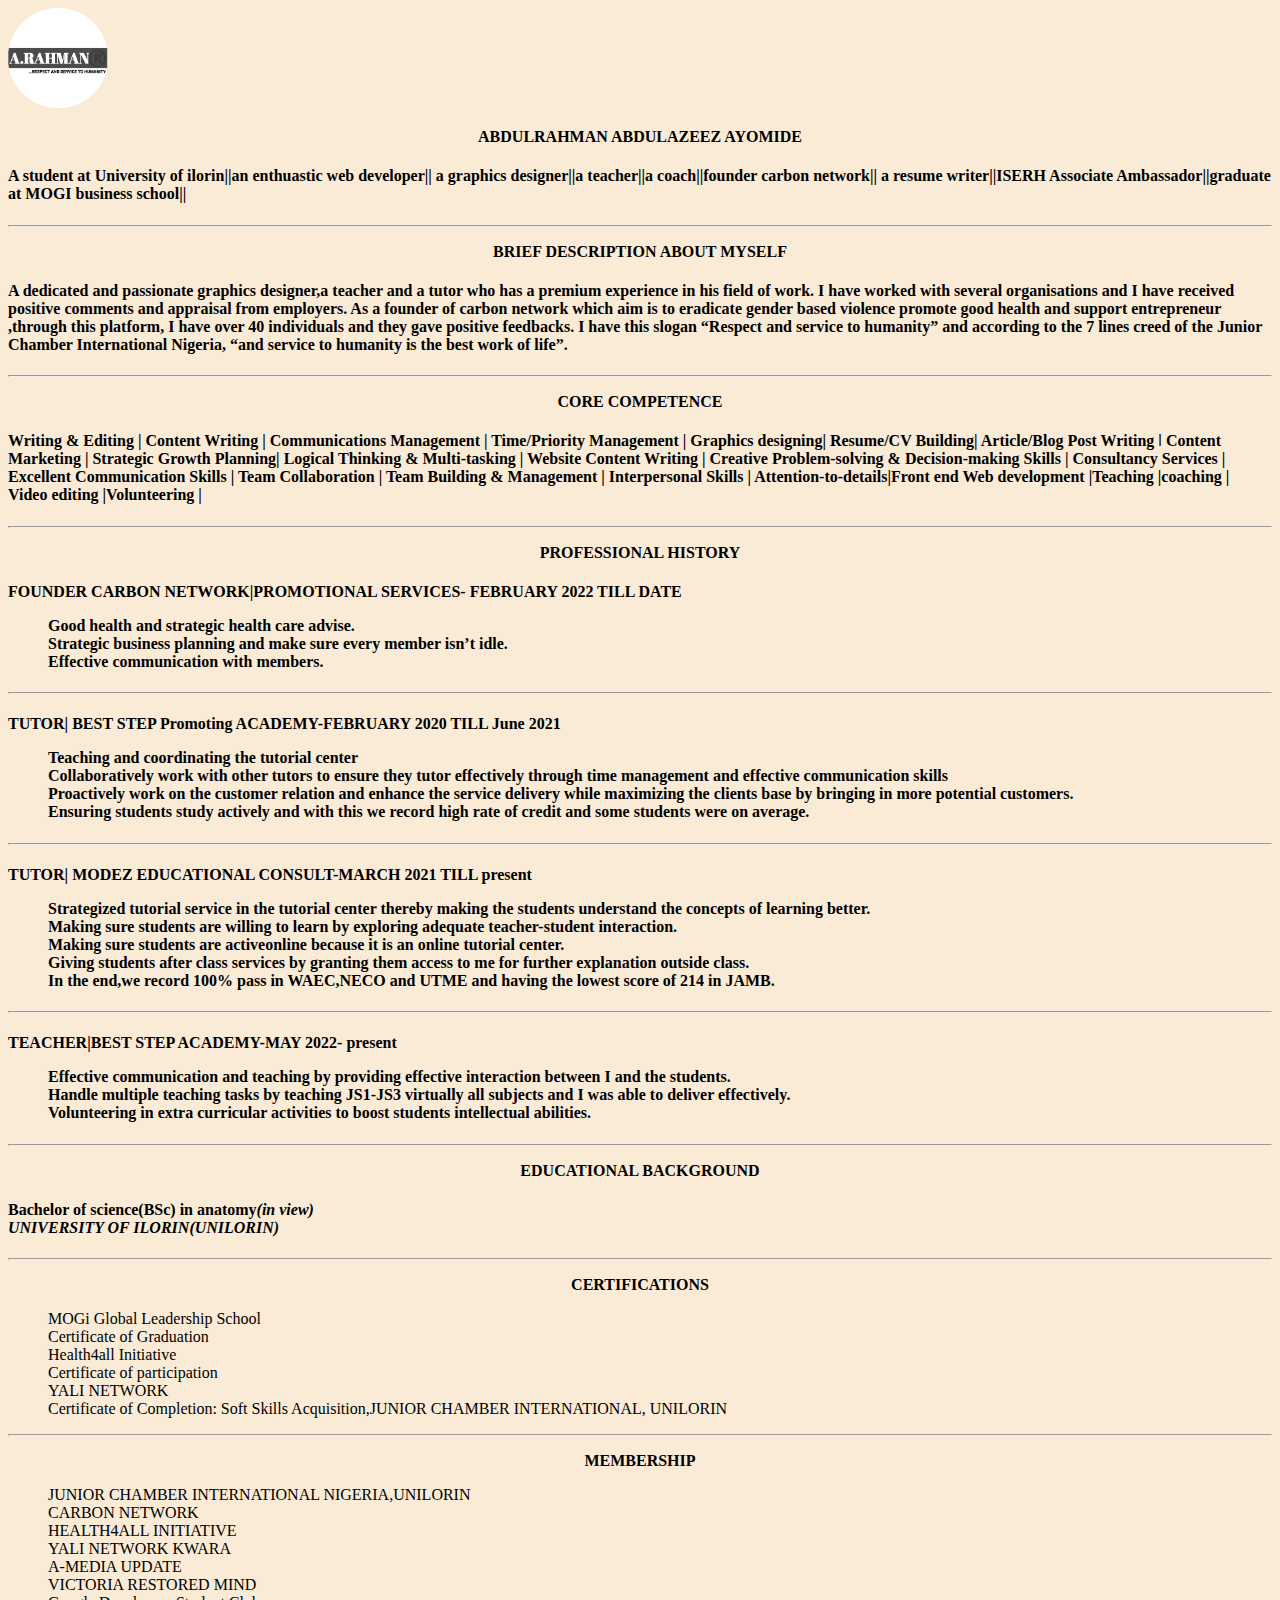
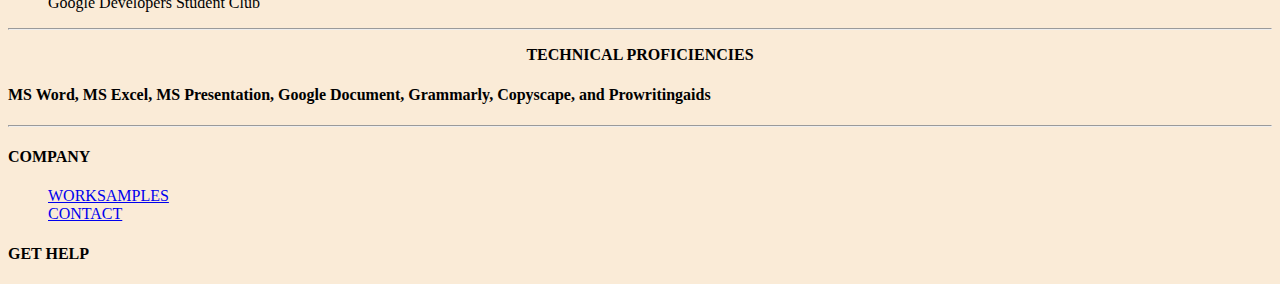
==== index.html @ 7081e367 "inputting content" ====
<!DOCTYPE html>
<html>
    <head>
        <title>MY PORTFOLIO</title>
        <link rel="stylesheet" href="./styles.css">
    </head>
    <body>
        <main>
            <img src="./images/a.rahman.png" alt="profile picture">
            <p><strong>ABDULRAHMAN ABDULAZEEZ AYOMIDE</strong></p>
            <h4>A student at University of ilorin||an enthuastic web developer||
                a graphics designer||a teacher||a coach||founder carbon network||
                a resume writer||ISERH Associate Ambassador||graduate at MOGI business school||
            </h4>
            <hr>
            <p><strong>BRIEF DESCRIPTION ABOUT MYSELF</strong></p>
            <h4>A dedicated and passionate graphics designer,a teacher and a tutor who has a premium experience in his field of work.
                I have worked with several organisations and I have received positive comments and appraisal from employers.
                As a founder of carbon network which aim is to eradicate gender based violence promote good health and support entrepreneur
                ,through this platform, I have over 40 individuals and they gave positive feedbacks. I have this slogan “Respect and service to humanity” 
                and according to the 7 lines creed of the Junior Chamber International Nigeria, “and service to humanity is the best work of life”.</h4>
                <hr>
                <p><strong>CORE COMPETENCE</strong></p>
                <h4>Writing & Editing | Content Writing | Communications Management | Time/Priority Management | Graphics designing| Resume/CV Building| 
                     Article/Blog Post Writing ǀ Content Marketing | Strategic Growth Planning| Logical Thinking & Multi-tasking | Website Content Writing |
                      Creative Problem-solving & Decision-making Skills | Consultancy Services | Excellent Communication Skills | Team Collaboration 
                    | Team Building & Management | Interpersonal Skills | Attention-to-details|Front end Web development |Teaching |coaching |
                    Video editing |Volunteering |</h4>
                    <hr>
                    <p><strong>PROFESSIONAL HISTORY</strong></p>
                    <h4>FOUNDER CARBON NETWORK|PROMOTIONAL SERVICES- FEBRUARY 2022 TILL DATE
                        <list>
                            <ul>
                                <li>Good health and strategic health care advise.</li>
                                <li>Strategic business planning and make sure every member isn’t idle.</li>
                                <li>Effective communication with members.</li>
                            </ul>
                        </list>
                    </h4>
                    <hr>
                    <h4>TUTOR| BEST STEP Promoting ACADEMY-FEBRUARY 2020 TILL June 2021
                        <list>
                            <ul>
                                <li>Teaching and coordinating the tutorial center</li>
                                <li>Collaboratively work with other tutors to ensure they tutor effectively through time management and effective communication skills </li>
                                <li>Proactively work on the customer relation and enhance the service delivery while maximizing the clients base by bringing in more potential customers.</li>
                                <li>Ensuring students study actively and with this we record high rate of credit and some students were on average. </li>
                            </ul>
                        </list>
                    </h4>
                    <hr>
                    <h4>TUTOR| MODEZ EDUCATIONAL CONSULT-MARCH 2021 TILL present
                    <list>
                        <ul>
                            <li>Strategized tutorial service in the tutorial center thereby making the students understand the concepts of learning better.</li>
                            <li>Making sure students are willing to learn by exploring adequate teacher-student interaction.</li>
                            <li>Making sure students are activeonline because it is an online tutorial center.</li>
                            <li>Giving students after class services by granting them access to me for further explanation outside class.</li> 
                            <li>In the end,we record 100% pass in WAEC,NECO and UTME and having the lowest score of 214 in JAMB.</li>
                        </ul>
                    </list>
                    </h4>
                    <hr>
                    <h4>TEACHER|BEST STEP ACADEMY-MAY  2022- present 
                        <list>
                            <ul>
                    <li>Effective communication and teaching by providing effective interaction between I and the students.</li> 
                    <li>Handle multiple teaching tasks by teaching JS1-JS3 virtually all subjects and I was able to deliver effectively.</li> 
                    <li>Volunteering in extra curricular activities to boost students intellectual abilities.</li> 
                </ul>
                </list>
                </h4>
                <hr>
                <p><strong>EDUCATIONAL BACKGROUND</strong></p>
                <h4>Bachelor of science(BSc) in anatomy<strong><i>(in view)<br>
                    UNIVERSITY OF ILORIN(UNILORIN)
                </i></strong></h4>
                <hr>
                <p><strong>CERTIFICATIONS</strong>
                <list>
                <ul>
                <li>MOGi Global Leadership School</li>
                <li>Certificate of Graduation</li>
                <li>Health4all Initiative</li>
                <li>Certificate of participation</li> 
                <li>YALI NETWORK</li> 									
                <li>Certificate of Completion:  Soft Skills Acquisition,JUNIOR CHAMBER INTERNATIONAL, UNILORIN</li>
                </ul>
                </list>
                </p>
                <hr>
                <p><strong>MEMBERSHIP</strong>
                    <list>
                        <ul>
                            <li>JUNIOR CHAMBER INTERNATIONAL NIGERIA,UNILORIN</li>
                            <li>CARBON NETWORK</li>
                            <li>HEALTH4ALL INITIATIVE</li>
                            <li>YALI NETWORK KWARA</li>
                            <li>A-MEDIA UPDATE</li>
                            <li>VICTORIA RESTORED MIND</li>
                            <li>Google Developers Student Club</li>
                        </ul>
                    </list>
                </p>
                <hr>
                <p><strong>TECHNICAL PROFICIENCIES</strong></p>
                <h4> MS Word, MS Excel, MS Presentation, Google Document, Grammarly, Copyscape, and Prowritingaids</h4>
                    <hr>
            </main>
        </body>
        <footer class="footer">
            <div class="container">
                <div class="row">
                    <div class="footer-col">
                        <h4>COMPANY</h4>
                        <ul>
                            <li><a href="worksamples.html">WORKSAMPLES</a></li>
                            <li><a href="contact.html">CONTACT</a></li>
                        </ul>
                    </div>
            </div>
            <div class="footer-col">
                <h4>GET HELP</h4>
            </div>


        </footer>
</html>
---- styles.css ----
img {
    height: 100px;
    width: 100px;
    display: inline-block;
    float: none;
}
body {
    background-color: antiquewhite;
     }
h4 {
    text-align: left;
}
p {
    text-align: center;
}

ul li {

display: block;
}
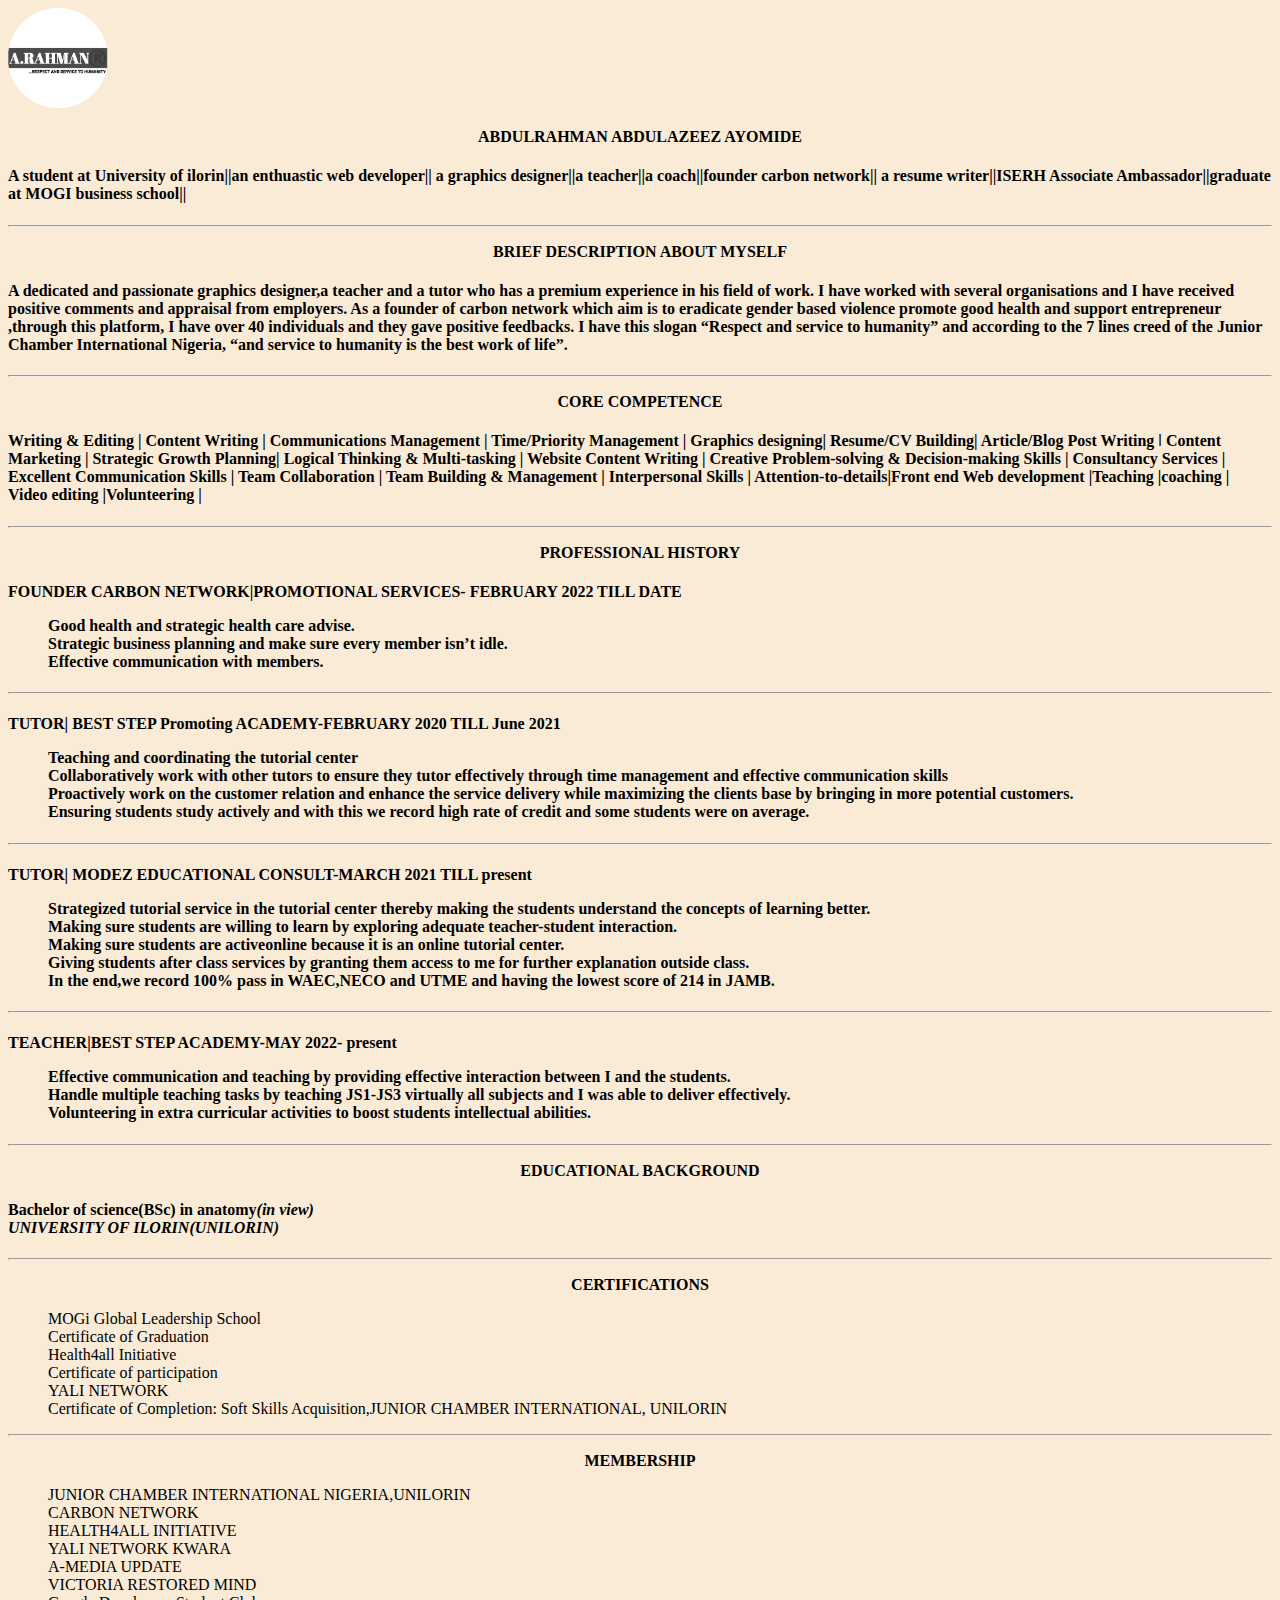
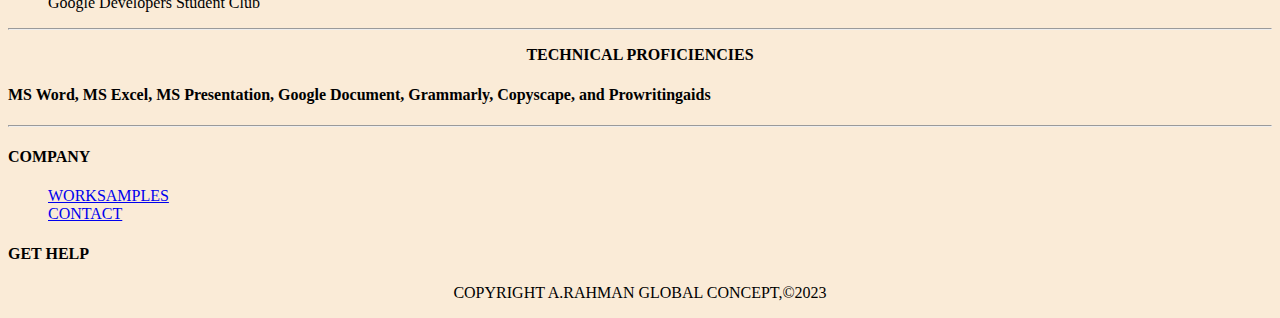
==== commit 34d6d169: "changes" ====
--- a/index.html
+++ b/index.html
@@ -122,7 +122,7 @@
             <div class="footer-col">
                 <h4>GET HELP</h4>
             </div>
-
+        <P>COPYRIGHT A.RAHMAN GLOBAL CONCEPT,&copy;2023</P>
 
         </footer>
 </html>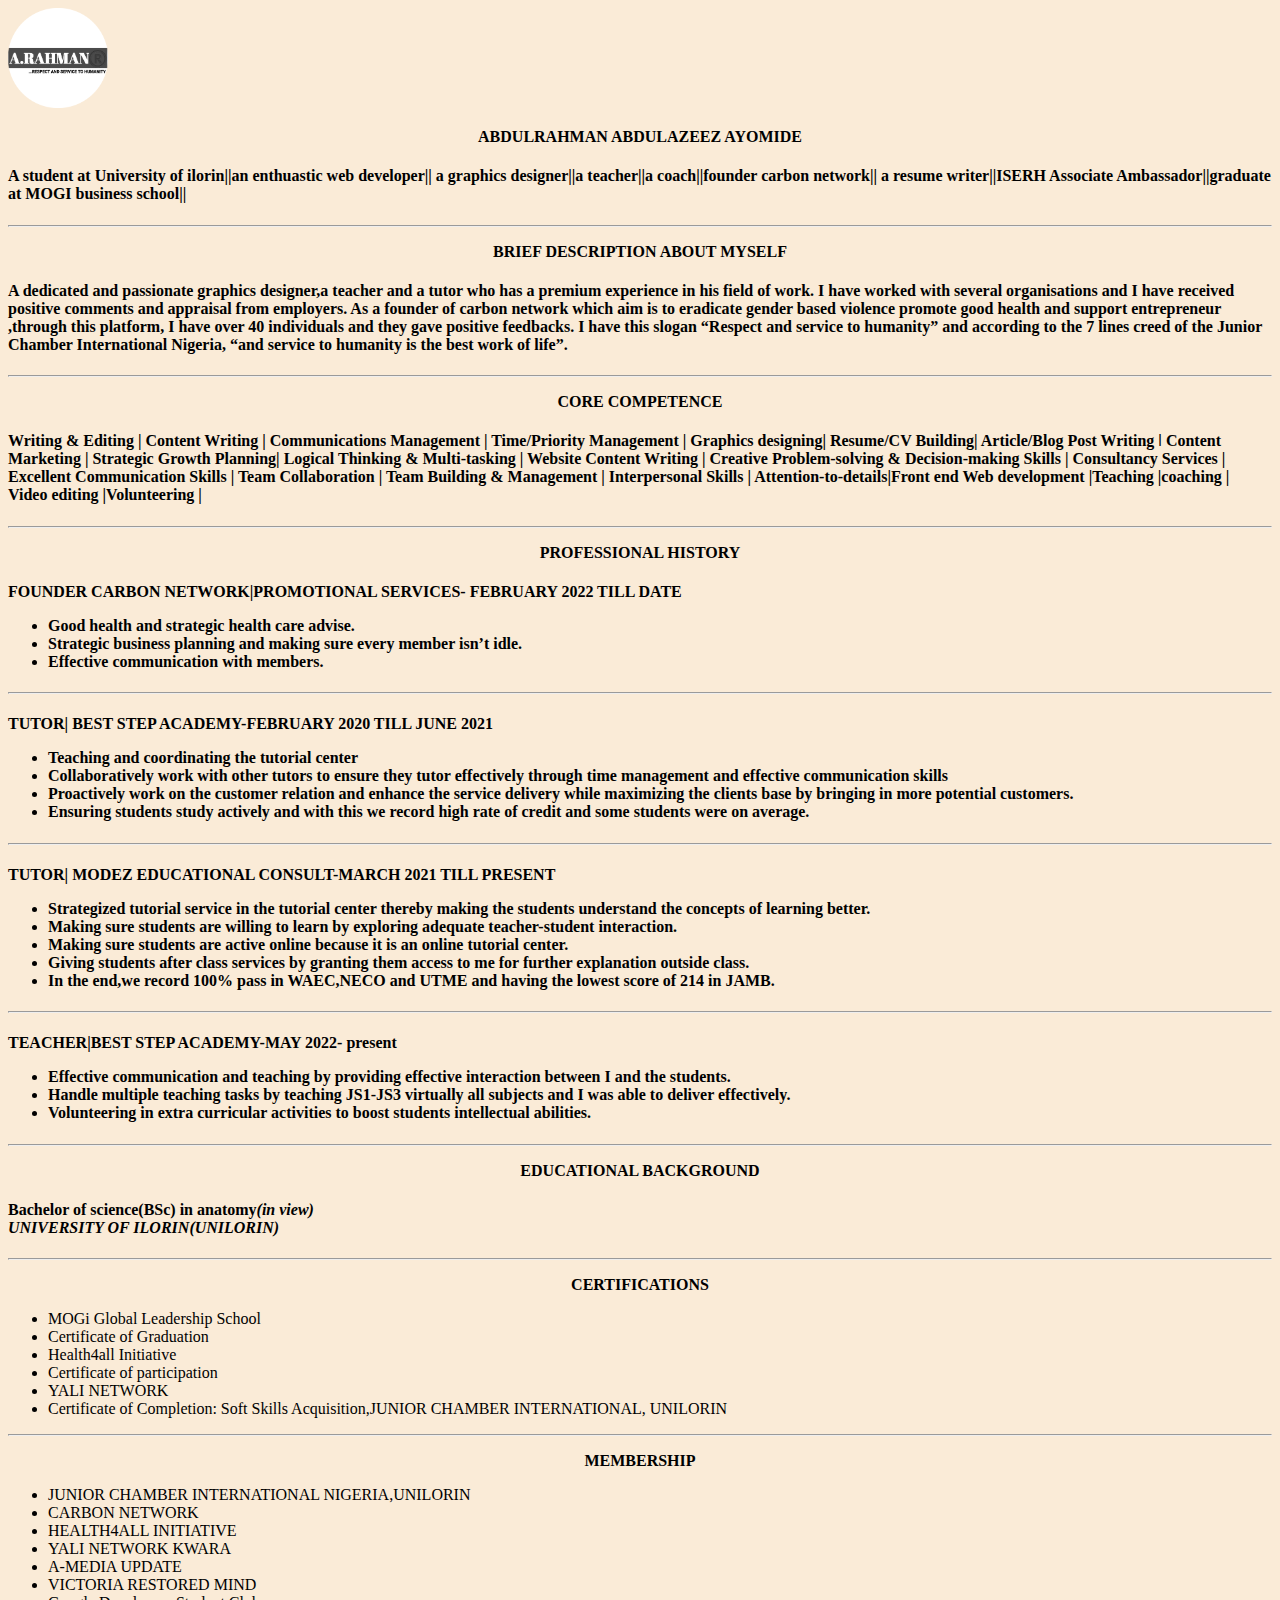
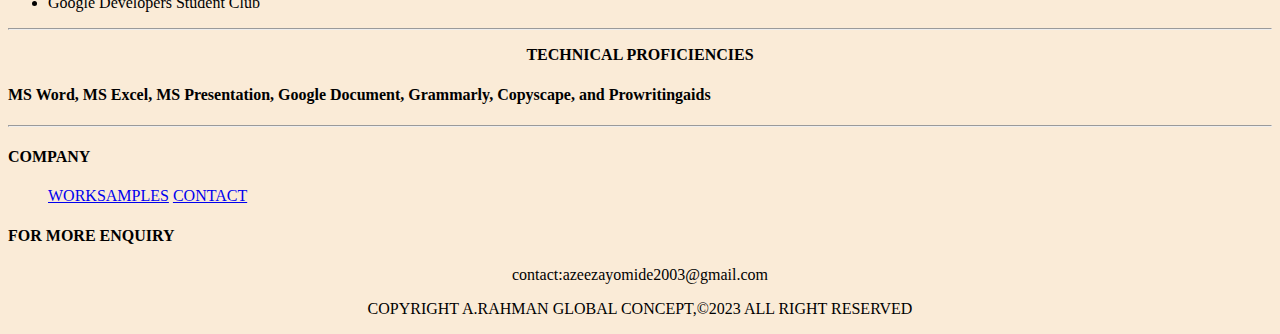
==== commit a5c6ff45: "change" ====
--- a/index.html
+++ b/index.html
@@ -32,13 +32,13 @@
                         <list>
                             <ul>
                                 <li>Good health and strategic health care advise.</li>
-                                <li>Strategic business planning and make sure every member isn’t idle.</li>
+                                <li>Strategic business planning and making sure every member isn’t idle.</li>
                                 <li>Effective communication with members.</li>
                             </ul>
                         </list>
                     </h4>
                     <hr>
-                    <h4>TUTOR| BEST STEP Promoting ACADEMY-FEBRUARY 2020 TILL June 2021
+                    <h4>TUTOR| BEST STEP ACADEMY-FEBRUARY 2020 TILL JUNE 2021
                         <list>
                             <ul>
                                 <li>Teaching and coordinating the tutorial center</li>
@@ -49,12 +49,12 @@
                         </list>
                     </h4>
                     <hr>
-                    <h4>TUTOR| MODEZ EDUCATIONAL CONSULT-MARCH 2021 TILL present
+                    <h4>TUTOR| MODEZ EDUCATIONAL CONSULT-MARCH 2021 TILL PRESENT
                     <list>
                         <ul>
                             <li>Strategized tutorial service in the tutorial center thereby making the students understand the concepts of learning better.</li>
                             <li>Making sure students are willing to learn by exploring adequate teacher-student interaction.</li>
-                            <li>Making sure students are activeonline because it is an online tutorial center.</li>
+                            <li>Making sure students are active online because it is an online tutorial center.</li>
                             <li>Giving students after class services by granting them access to me for further explanation outside class.</li> 
                             <li>In the end,we record 100% pass in WAEC,NECO and UTME and having the lowest score of 214 in JAMB.</li>
                         </ul>
@@ -114,15 +114,16 @@
                     <div class="footer-col">
                         <h4>COMPANY</h4>
                         <ul>
-                            <li><a href="worksamples.html">WORKSAMPLES</a></li>
-                            <li><a href="contact.html">CONTACT</a></li>
+                            <a href="worksamples.html">WORKSAMPLES</a>
+                            <a href="contact.html">CONTACT</a>
                         </ul>
                     </div>
             </div>
             <div class="footer-col">
-                <h4>GET HELP</h4>
+                <h4>FOR MORE ENQUIRY</h4>
+                <p>contact:azeezayomide2003@gmail.com</p>
             </div>
-        <P>COPYRIGHT A.RAHMAN GLOBAL CONCEPT,&copy;2023</P>
+        <P>COPYRIGHT A.RAHMAN GLOBAL CONCEPT,&copy;2023 ALL RIGHT RESERVED</P>
 
         </footer>
 </html>--- a/styles.css
+++ b/styles.css
@@ -13,8 +13,3 @@
 p {
     text-align: center;
 }
-
-ul li {
-
-display: block;
-}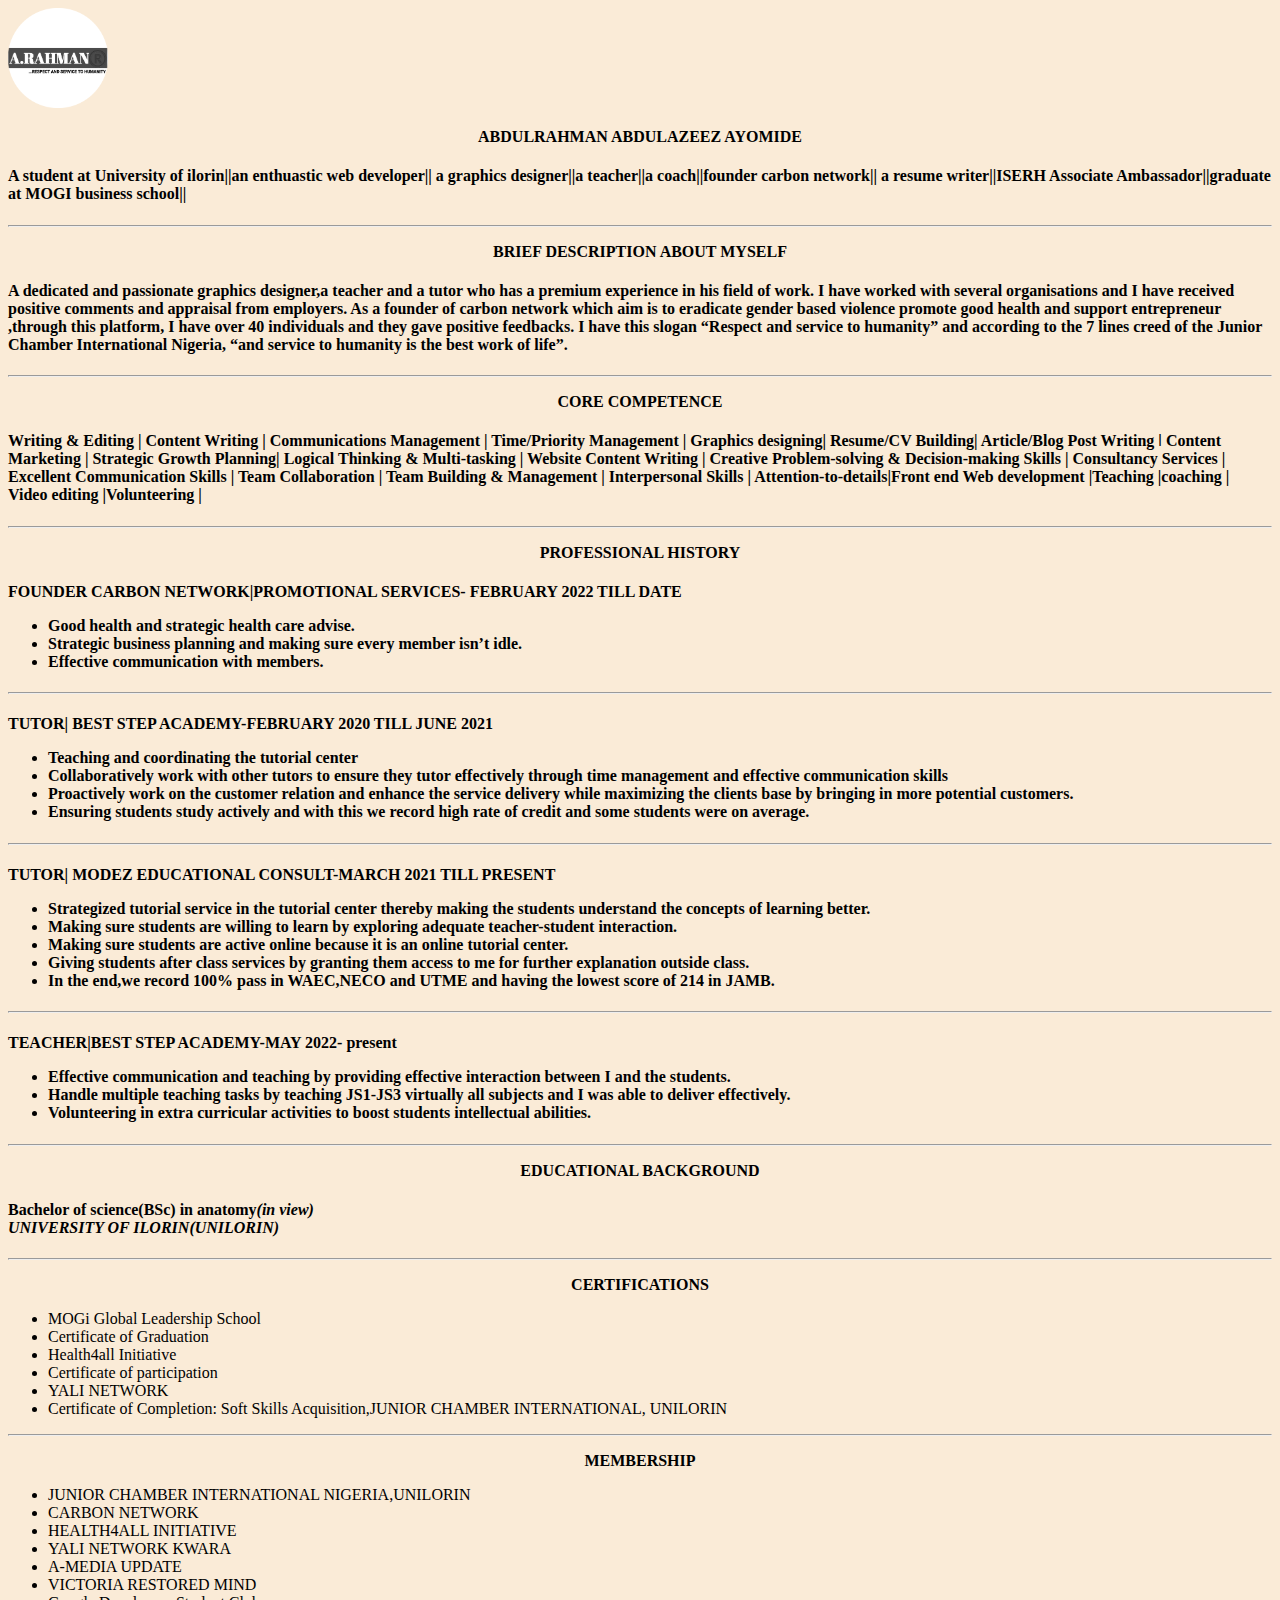
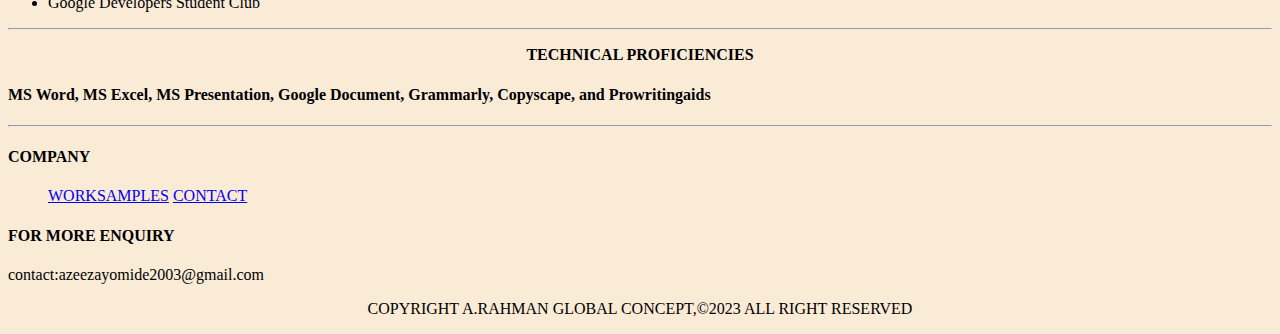
==== commit 83c0b6fb: "css change" ====
--- a/index.html
+++ b/index.html
@@ -119,10 +119,10 @@
                         </ul>
                     </div>
             </div>
-            <div class="footer-col">
+        
                 <h4>FOR MORE ENQUIRY</h4>
-                <p>contact:azeezayomide2003@gmail.com</p>
-            </div>
+                <p class="paragraph">contact:azeezayomide2003@gmail.com</p>
+        
         <P>COPYRIGHT A.RAHMAN GLOBAL CONCEPT,&copy;2023 ALL RIGHT RESERVED</P>
 
         </footer>
--- a/styles.css
+++ b/styles.css
@@ -13,3 +13,7 @@
 p {
     text-align: center;
 }
+
+.paragraph {
+    text-align: left;
+}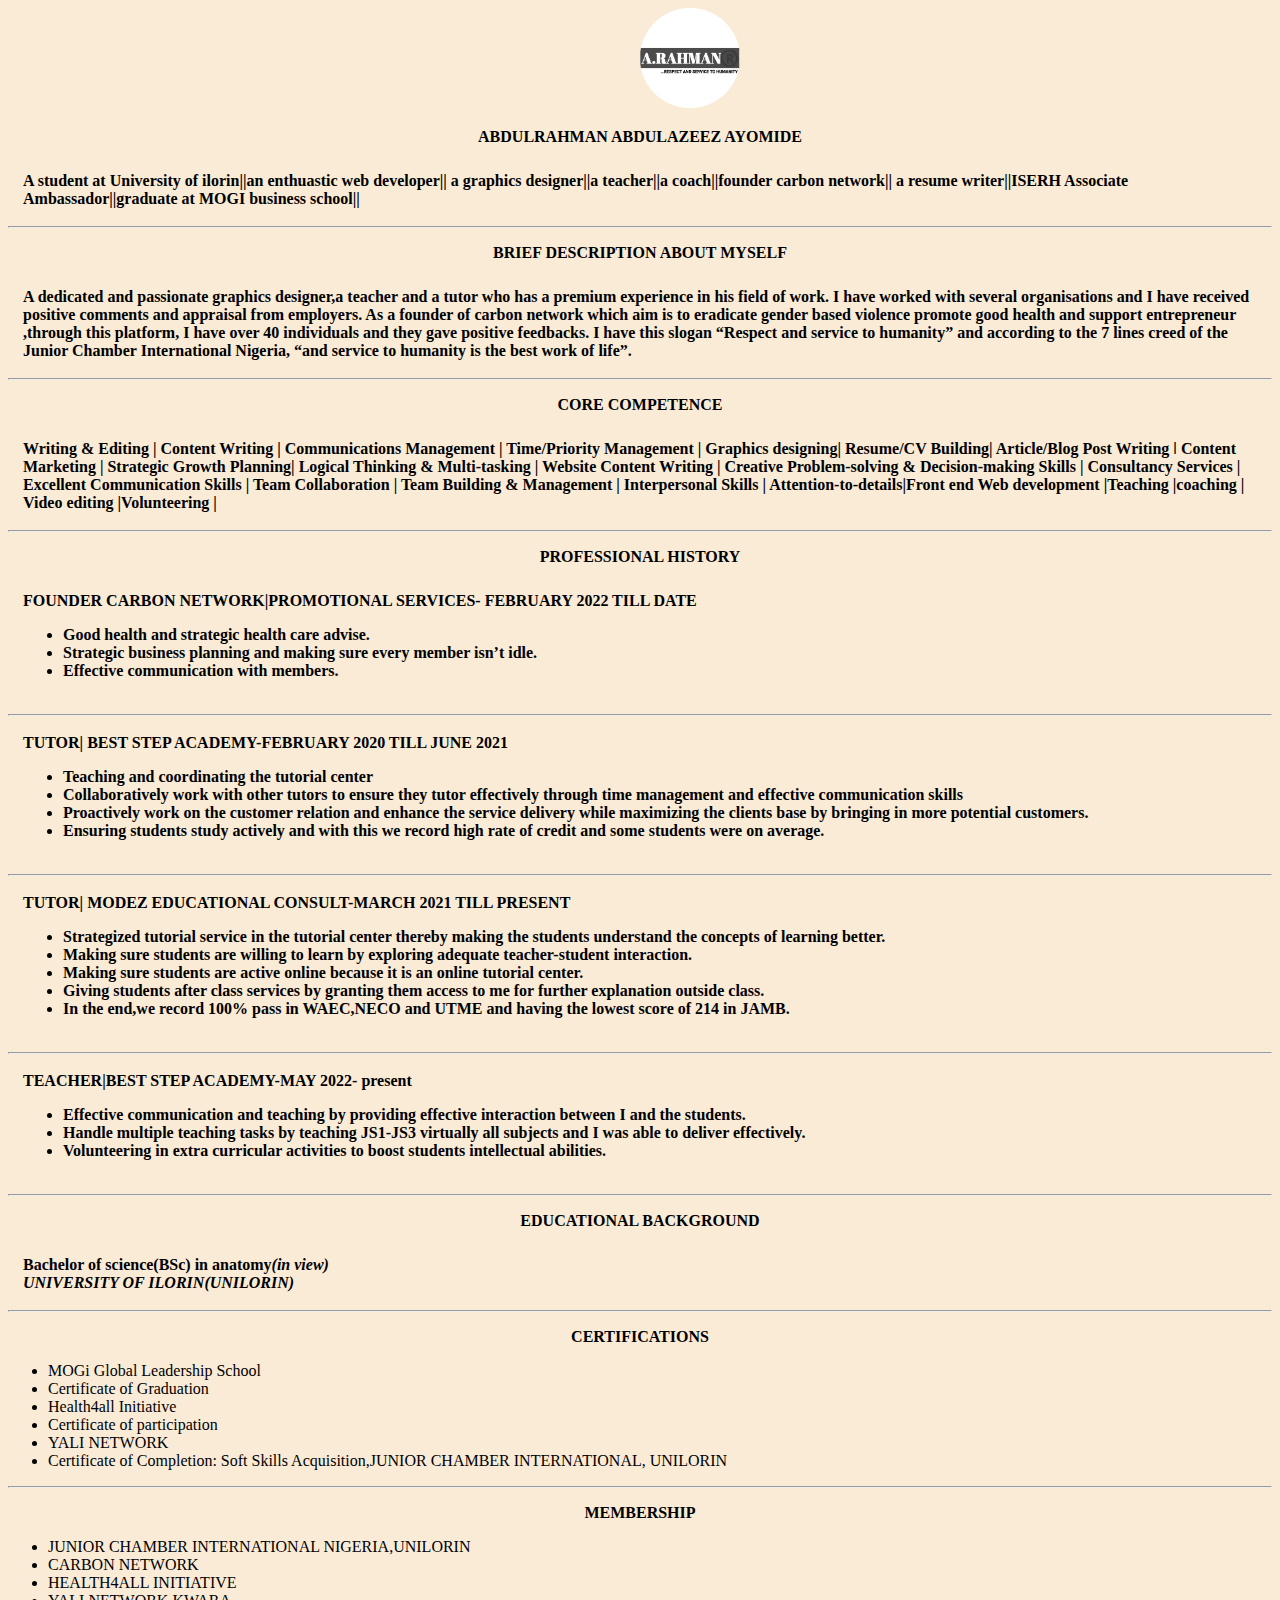
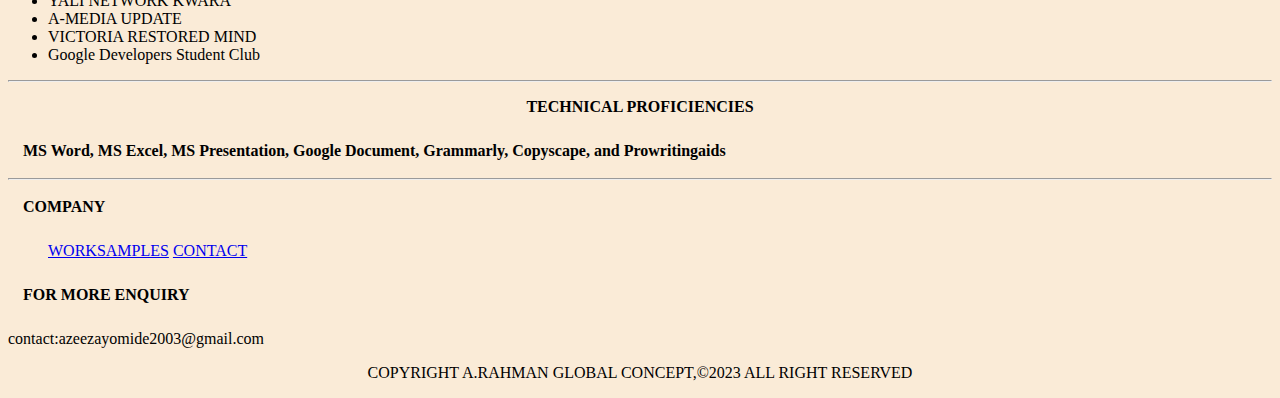
==== commit 76732268: "padding" ====
--- a/index.html
+++ b/index.html
@@ -6,7 +6,9 @@
     </head>
     <body>
         <main>
-            <img src="./images/a.rahman.png" alt="profile picture">
+            <div class="image-container">
+                <img src="./images/a.rahman.png" alt="profile picture" class="profile">
+            </div>
             <p><strong>ABDULRAHMAN ABDULAZEEZ AYOMIDE</strong></p>
             <h4>A student at University of ilorin||an enthuastic web developer||
                 a graphics designer||a teacher||a coach||founder carbon network||
--- a/styles.css
+++ b/styles.css
@@ -3,12 +3,15 @@
     width: 100px;
     display: inline-block;
     float: none;
-}
+    }
 body {
     background-color: antiquewhite;
      }
 h4 {
     text-align: left;
+    padding: 10px;
+    margin: 5px;
+    box-sizing: border-box;
 }
 p {
     text-align: center;
@@ -16,4 +19,10 @@
 
 .paragraph {
     text-align: left;
+}
+
+.profile {
+    float: center;
+    padding-left:  50%;
+    padding-right: 50%;
 }